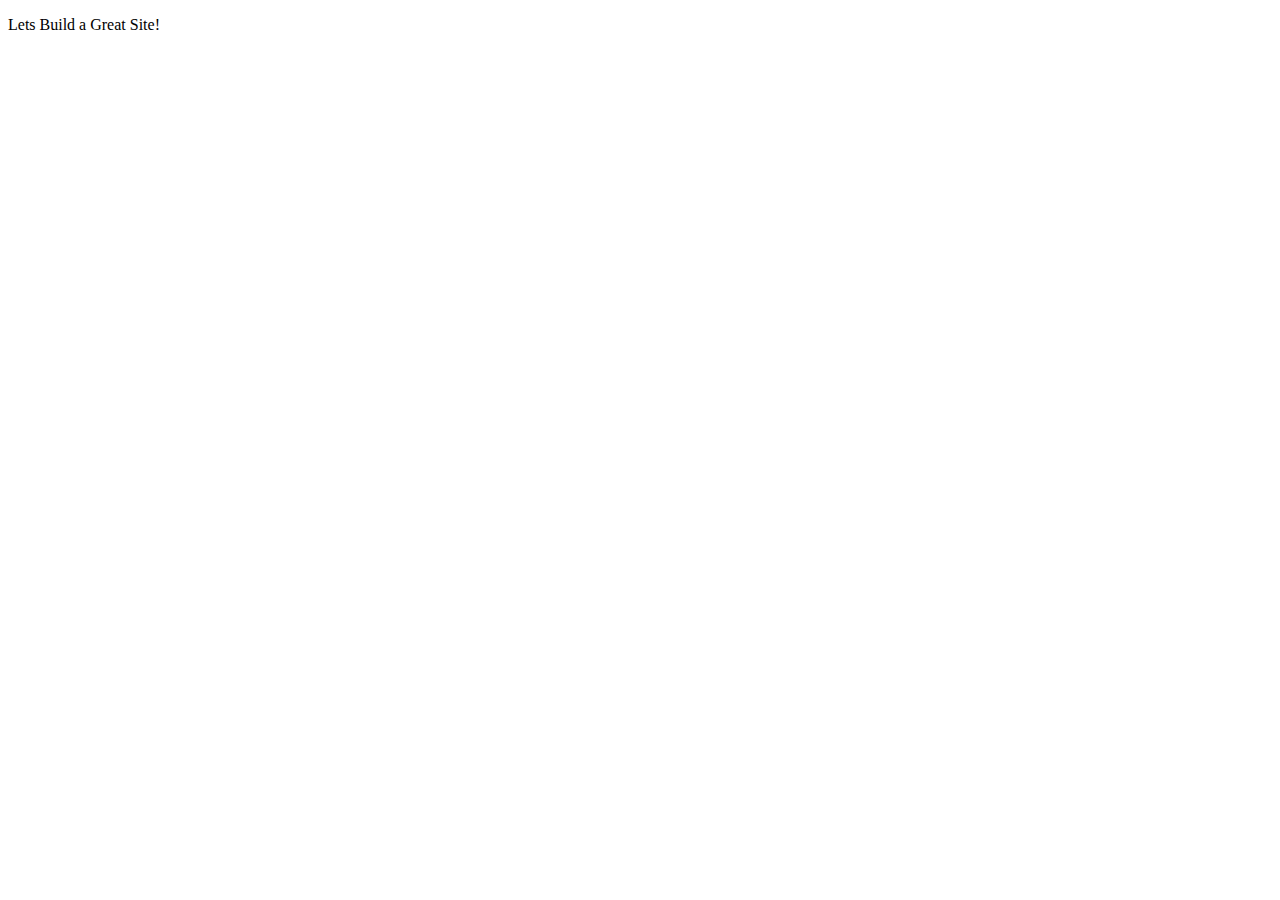
==== index.html @ e7e41aee "Add files via upload" ====
<!DOCTYPE html>
<!-- saved from url=(0079)https://cardadfar.github.io/stuco_webdev_website/assets/files/html_starter.html -->
<html><head><meta http-equiv="Content-Type" content="text/html; charset=UTF-8">
    
    <meta http-equiv="X-UA-Compatible" content="IE=edge">
    <title>Give Me a Title!</title>                           <!-- Give Title -->
    <meta name="viewport" content="width=device-width, initial-scale=1">
    <link rel="stylesheet" type="text/css" href="./index_files/style.css">  <!-- Insert StyleSheet -->
    <link rel="icon" href="https://cardadfar.github.io/stuco_webdev_website/assets/files/cool-icon.png">                    <!-- Insert Icon -->
    <script src="./index_files/jquery.min.js"></script>
<style type="text/css">:root topadblock, :root td[valign="top"] > .mainmenu[style="padding:10px 0 0 0 !important;"], :root input[onclick^="window.open('http://www.friendlyduck.com/"], :root img[alt^="Fuckbook"], :root iframe[src^="http://cdn1.adexprt.com/"], :root iframe[src^="http://ad.yieldmanager.com/"], :root div[id^="zergnet-widget"], :root div[id^="mainads"], :root div[id^="dmRosAdWrapper"], :root div[id^="div_ad_stack_"], :root div[id^="div-ads-"], :root iframe[id^="google_ads_iframe"], :root div[id^="crt-"][style], :root div[id^="cns_ads_"], :root div[id^="adspot-"], :root div[id^="tms-ad-dfp-"], :root div[id^="ads300_250-widget"], :root iframe[src^="http://cdn2.adexprt.com/"], :root div[id^="ads300_100-widget"], :root div[id^="ads250_250-widget"], :root div[id^="adrotate_widgets-"], :root div[id^="adfox_"], :root div[id^="ad_script_"], :root div[id^="ad_bigbox_"], :root div[id^="ad-server-"], :root div[id^="acm-ad-tag-"], :root div[id^="MarketGid"], :root div[id^="ADV-SLOT-"], :root div[data-native_ad], :root div[class^="proadszone-"], :root div[class^="pane-google-admanager-"], :root div[class^="local-feed-banner-ads"], :root div[class^="block-openx-"], :root div[class^="ads-partner-"], :root div[class^="ad_position_"], :root div[class^="ad_border_"], :root div[class^="Ad__container"], :root div[id^="div-adtech-ad-"], :root div[class*="_AdInArticle_"], :root div[class$="dealnews"] > .dealnews, :root div > [class][onclick*=".updateAnalyticsEvents"], :root bottomadblock, :root aside[itemtype="https://schema.org/WPAdBlock"], :root aside[id^="div-gpt-ad"], :root div[id^="ad-cid-"], :root aside[id^="advads_ad_widget-"], :root aside[id^="adrotate_widgets-"], :root a[target="_blank"][href^="http://api.taboola.com/"], :root a[style="display:block;width:300px;min-height:250px"][href^="http://li.cnet.com/click?"], :root a[onmousedown^="this.href='https://paid.outbrain.com/network/redir?"][target="_blank"] + .ob_source, :root a[onmousedown^="this.href='http://staffpicks.outbrain.com/network/redir?"][target="_blank"] + .ob_source, :root a[onmousedown^="this.href='http://staffpicks.outbrain.com/network/redir?"][target="_blank"], :root a[onmousedown^="this.href='http://paid.outbrain.com/network/redir?"][target="_blank"] + .ob_source, :root a[onmousedown^="this.href='/wp-content/embed-ad-content/"], :root div[class^="Ad__bigBox"], :root a[onclick*="//m.economictimes.com/etmack/click.htm"], :root a[href^="https://www.share-online.biz/affiliate/"], :root a[href^="https://www.moscarossa.biz/"], :root a[href^="https://www.goldenfrog.com/vyprvpn?offer_id="][href*="&aff_id="], :root a[href^="https://www.firstload.com/affiliate/"], :root a[href^="https://www.camyou.com/?cam="][href*="&track="], :root a[href^="https://www.bebi.com"], :root a[href^="https://www.adskeeper.co.uk/"], :root div[id^="ad-gpt-"], :root a[href^="https://windscribe.com/promo/"], :root a[href^="https://vodexor.us/"], :root a[href^="https://trust.zone/go/r.php?RID="], :root a[href^="https://traffic.bannerator.com/"], :root a[href^="https://tracking.truthfinder.com/?a="], :root a[href^="https://track.healthtrader.com/"], :root a[href^="https://track.clickmoi.xyz/"], :root a[href^="https://track.adform.net/"], :root div[class^="gemini-ad"], :root a[href^="https://torguard.net/aff.php"], :root a[href^="https://t.mobtya.com/"], :root a[href^="https://syndication.exoclick.com/splash.php?"], :root div[id^="YFBMSN"], :root a[href^="https://secure.eveonline.com/ft/?aid="], :root a[href^="https://redirect.ero-advertising.com/"], :root a[href^="https://pubads.g.doubleclick.net/"], :root a[href^="https://prf.hn/click/"][href*="/adref:"], :root div[id^="proadszone-"], :root a[href^="https://mk-ads.com/"], :root a[href^="https://members.linkifier.com/public/affiliateLanding?refCode="], :root a[href^="https://land.rk.com/landing/"], :root a[href^="https://gogoman.me/"], :root a[href^="https://go.stripchat.com/"][href*="&campaignId="], :root div[class^="BlockAdvert-"], :root a[href^="https://go.onclasrv.com/"], :root a[href^="https://go.ad2up.com/"], :root a[href^="https://freeadult.games/"], :root a[href^="https://farm.plista.com/pets"], :root a[href^="https://evaporate.pw/"], :root a[href^="https://click.plista.com/pets"], :root a[href^="https://chaturbate.xyz/"], :root a[href^="https://chaturbate.jjgirls.com/"][href*="?tour="], :root a[href^="https://chaturbate.com/in/?tour="], :root a[href^="https://chaturbate.com/affiliates/"], :root a[href^="https://www.googleadservices.com/pagead/aclk?"], :root a[href^="https://awentw.com/"], :root a[href^="https://servedbyadbutler.com/"], :root a[href^="https://affiliates.bet-at-home.com/processing/"], :root a[href^="https://adswick.com/"], :root a[href^="https://refpaano.host/"], :root a[href^="https://adhealers.com/"], :root a[href^="https://ad.atdmt.com/"], :root a[href^="https://aaucwbe.com/"], :root a[href^="https://a.adtng.com/"], :root a[href^="http://xtgem.com/click?"], :root a[href^="https://ads.trafficpoizon.com/"], :root a[href^="http://wxdownloadmanager.com/dl/"], :root a[href^="http://www.zergnet.com/i/"], :root a[href^="http://www.usearchmedia.com/signup?"], :root a[href^="http://www.torntv-downloader.com/"], :root a[href^="http://www.tirerack.com/affiliates/"], :root a[href^="http://www.text-link-ads.com/"], :root div[id^="div_openx_ad_"], :root a[href^="http://www.streamate.com/exports/"], :root a[href^="http://www.sfippa.com/"], :root a[href^="http://www.xmediaserve.com/"], :root a[href^="http://www.sex.com/videos/?utm_"], :root a[href^="http://www.sex.com/?utm_"], :root a[onmousedown^="this.href='http://paid.outbrain.com/network/redir?"][target="_blank"], :root a[href^="http://www.roboform.com/php/land.php"], :root a[href^="http://www.quick-torrent.com/download.html?aff"], :root a[href^="http://www.pinkvisualgames.com/?revid="], :root a[href^="http://www.paddypower.com/?AFF_ID="], :root div[data-spotim-slot], :root a[href^="http://www.mysuperpharm.com/"], :root a[href^="http://www.myfreepaysite.com/sfw_int.php?aid"], :root a[href^="http://www.myfreepaysite.com/sfw.php?aid"], :root a[href^="http://www.myfreecams.com/?co_id="][href*="&track="], :root a[href^="http://www.moneyducks.com/"], :root a[href^="http://www.menaon.com/installs/"], :root a[href^="http://www.securegfm.com/"], :root a[href^="http://www.liversely.net/"], :root a[href^="http://www.linkbucks.com/referral/"], :root a[href^="http://www.ireel.com/signup?ref"], :root a[href^="http://www.incredimail.com/?id="], :root a[href^="http://www.idownloadplay.com/"], :root a[href^="http://www.hitcpm.com/"], :root a[href^="http://www.greenmangaming.com/?tap_a="], :root a[href^="http://www.getyourguide.com/?partner_id="], :root a[href^="http://www.gamebookers.com/cgi-bin/intro.cgi?"], :root a[href^="http://www.friendlyquacks.com/"], :root a[href^="http://www.friendlyduck.com/AF_"], :root a[href^="http://www.fpcTraffic2.com/blind/in.cgi?"], :root a[href^="http://www.fonts.com/BannerScript/"], :root a[href^="http://www.fleshlight.com/"], :root a[href^="http://www.flashx.tv/downloadthis"], :root a[href^="http://www.firstload.de/affiliate/"], :root a[href^="http://www.fducks.com/"], :root a[href^="http://www.faceporn.net/free?"], :root a[href^="http://www.epicgameads.com/"], :root a[href^="http://www.easydownloadnow.com/"], :root a[href^="http://www.duckssolutions.com/"], :root a[href^="https://go.trkclick2.com/"], :root a[href^="http://www.duckcash.eu/"], :root a[href^="http://www.drowle.com/"], :root a[onmousedown^="this.href='https://paid.outbrain.com/network/redir?"][target="_blank"], :root a[href^="http://www.downloadweb.org/"], :root a[href^="http://www.installads.net/"], :root a[href^="http://www.download-provider.org/"], :root a[href^="http://www.down1oads.com/"], :root iframe[id^="google_ads_frame"], :root a[href^="http://www.dealcent.com/register.php?affid="], :root a[href^="http://www.clkads.com/adServe/"], :root a[href^="http://www.clickansave.net/"], :root a[href^="http://www.cash-duck.com/"], :root a[href^="http://www.bitlord.me/share/"], :root a[href^="http://www.bet365.com/"][href*="?affiliate="], :root a[href^="http://www.bet365.com/"][href*="&affiliate="], :root a[href^="http://www.badoink.com/go.php?"], :root div[id^="yandex_ad"], :root a[href^="http://www.richducks.com/"], :root a[href^="http://www.babylon.com/welcome/index?affID"], :root a[href^="http://www.sexgangsters.com/?pid="], :root a[href^="http://www.amazon.co.uk/exec/obidos/external-search?"], :root a[href^="http://www.socialsex.com/"], :root a[href^="http://www.affbuzzads.com/affiliate/"], :root a[href^="https://www.camsoda.com/enter.php?id="], :root a[href^="http://www.afco2go.com/srv.php?"], :root a[href^="http://www.adxpansion.com"], :root div[id^="advads-"], :root a[href^="http://www.ringtonematcher.com/"], :root a[href^="http://www.adshost2.com/"], :root a[href^="http://www.ragazzeinvendita.com/?rcid="], :root a[href^="http://www.adbrite.com/mb/commerce/purchase_form.php?"], :root a[href^="http://www.TwinPlan.com/AF_"], :root a[href^="https://porndeals.com/?track="], :root a[href^="http://www.1clickmoviedownloader.info/"], :root div[class^="adbanner_"], :root a[href^="http://www.brightwheel.info/"], :root a[href^="http://www.1clickdownloader.com/"], :root a[href^="http://www.123-reg.co.uk/affiliate2.cgi"], :root div[id^="lazyad-"], :root a[href^="http://wopertific.info/"], :root a[href^="http://wgpartner.com/"], :root a[href^="http://webgirlz.online/landing/"], :root div[id^="ads300_600-widget"], :root div[class^="Ad__adContainer"], :root a[href^="http://web.adblade.com/"], :root a[href^="http://us.marketgid.com"], :root a[href^="http://www.freefilesdownloader.com/"], :root a[href^="http://ul.to/ref/"], :root a[href^="http://www.graboid.com/affiliates/"], :root a[href^="http://tracking.toroadvertising.com/"], :root a[href^="http://www.liutilities.com/"], :root a[href^="http://www.dl-provider.com/search/"], :root a[href^="http://tracking.deltamediallc.com/"], :root a[href^="https://www.popads.net/users/"], :root a[href^="https://sexdatingz.live/"], :root a[href^="http://tracking.crazylead.com/"], :root a[href^="http://tracker.mybroadband.co.za/"], :root a[href^="http://track.adform.net/"], :root a[href^="http://adprovider.adlure.net/"], :root a[href^="http://t.wowtrk.com/"], :root a[href^="http://tezfiles.com/pr/"], :root .mw > #rcnt > #center_col > #taw > .c, :root a[href^="http://taboola-"][href*="/redirect.php?app.type="], :root a[href^="http://t.mdn2015x3.com/"], :root a[href^="http://b.bestcompleteusa.info/"], :root a[href^="http://t.mdn2015x2.com/"], :root a[href^="http://www.seekbang.com/cs/"], :root a[href^="http://bluehost.com/track/"], :root a[href^="http://syndication.exoclick.com/"], :root a[href^="http://steel.starflavor.bid/"], :root a[href^="http://sharesuper.info/"], :root a[href^="http://getlinksinaseconds.com/"], :root a[href^="http://secure.signup-way.com/"], :root a[href*=".clkcln.com/"], :root a[href^="http://secure.signup-page.com/"], :root [onclick^="window.open('http://adultfriendfinder.com/search/"], :root a[href^="http://secure.hostgator.com/~affiliat/"], :root a[href^="http://uploaded.net/ref/"], :root a[href^="http://s9kkremkr0.com/"], :root a[href^="http://ryushare.com/affiliate.python"], :root a[href*="/cmd.php?ad="], :root a[href^="http://refpaano.host/"], :root a[href^="http://record.commissionking.com/"], :root div[class*="-storyBodyAd-"], :root a[href^="http://record.betsafe.com/"], :root a[href^="http://websitedhoome.com/"], :root a[href^="http://see-work.info/"], :root a[href^="http://prousa.work/"], :root a[href^="http://gca.sh/user/register?ref="], :root a[href^="http://promos.bwin.com/"], :root a[href^="http://prochina.link/"], :root a[href^="http://z1.zedo.com/"], :root a[href^="http://pokershibes.com/index.php?ref="], :root .ra[width="30%"][align="right"] + table[width="70%"][cellpadding="0"], :root a[href^="http://searchtabnew.com/"], :root a[href^="http://pan.adraccoon.com?"], :root a[href^="http://mojofun.info/"], :root a[href^="http://mmo123.co/"], :root a[href^="http://media.paddypower.com/redirect.aspx?"], :root a[href*=".qertewrt.com/"], :root a[href^="http://lp.ncdownloader.com/"], :root #rhs_block .xpdopen > ._OKe > div > .mod > ._yYf, :root a[href^="http://lp.ezdownloadpro.info/"], :root a[href^="https://track.trkinator.com/"], :root a[href^="https://ads.ad4game.com/"], :root a[href*="/adServe/banners?"], :root a[href^="http://liversely.com/"], :root a[href^="http://feeds1.validclick.com/"], :root a[href^="http://latestdownloads.net/download.php?"], :root a[href^="http://keep2share.cc/pr/"], :root a[href^="http://k2s.cc/code/"], :root a[href*=".bang.com/"][href*="&aff="], :root a[href^="http://join3.bannedsextapes.com/track/"], :root a[href^="https://secure.bstlnk.com/"], :root a[href^="http://green.trafficinvest.com/"], :root a[href^="http://jobitem.org/"], :root a[href^="//adbit.co/?a=Advertise&"], :root a[href^="http://istri.it/?"], :root a[href^="http://igromir.info/"], :root a[href^="http://cdn.adstract.com/"], :root a[href^="http://hyperlinksecure.com/go/"], :root a[href^="http://hpn.houzz.com/"], :root a[href^="//look.djfiln.com/"], :root a[href^="http://greensmoke.com/"], :root a[href^="http://farm.plista.com/pets"], :root a[href^="http://mo8mwxi1.com/"], :root div[class^="ResponsiveAd-"], :root a[href^="http://www.revenuehits.com/"], :root a[href^="http://go.seomojo.com/tracking202/"], :root div[id^="block-views-topheader-ad-block-"], :root a[href^="http://go.oclaserver.com/"], :root .__y_elastic .__y_item, :root a[href^="http://go.mobisla.com/"], :root a[href^="//srv.buysellads.com/"], :root a[href^="http://g1.v.fwmrm.net/ad/"], :root a[href^="http://imads.integral-marketing.com/"], :root a[href^="http://freesoftwarelive.com/"], :root a[href^="http://adtrackone.eu/"], :root a[href^="http://finaljuyu.com/"], :root a[href^="http://tour.affbuzzads.com/"], :root a[href^="http://fileupnow.rocks/"], :root a[href^="http://fileloadr.com/"], :root a[href^="https://dltags.com/"], :root a[href^="http://onclickads.net/"], :root a[href^="http://www.terraclicks.com/"], :root a[href^="http://www.coinducks.com/"], :root a[href^="http://internalredirect.site/"], :root a[href^="http://extra.bet365.com/"][href*="?affiliate="], :root a[href^="http://ethfw0370q.com/"], :root a[href^="http://elitefuckbook.com/"], :root a[href^="https://www.brazzersnetwork.com/landing/"], :root [href*="//xml.revrtb.com/"], :root a[href^="http://elite-sex-finder.com/?"], :root a[href^="http://eclkmpsa.com/"], :root a[href*="//3wr110.xyz/"], :root a[href^="http://earandmarketing.com/"], :root a[href^="http://dethao.com/"], :root a[href^="http://data.committeemenencyclopedicrepertory.info/"], :root a[href^="https://understandsolar.com/signup/?lead_source="][href*="&tracking_code="], :root a[href^="http://hdplugin.flashplayer-updates.com/"], :root a[href^="http://data.ad.yieldmanager.net/"], :root #content > #center > .dose > .dosesingle, :root a[href^="http://campaign.bharatmatrimony.com/track/"], :root a[href^="http://d2.zedo.com/"], :root a[href^="http://contractallsticker.net/"], :root a[href^="http://codec.codecm.com/"], :root div[id^="ads120_600-widget"], :root a[href^="http://clk.directrev.com/"], :root a[href^="http://refer.webhostingbuzz.com/"], :root a[href^="https://paid.outbrain.com/network/redir?"], :root a[href^="http://clickserv.sitescout.com/"], :root a[href*=".intab.fun/"], :root a[href^="http://clicks.guamwnvgashbkashawhgkhahshmashcas.pw/"], :root a[href^="http://www.downloadplayer1.com/"], :root a[href^="http://clicks.binarypromos.com/"], :root a[href^="https://dediseedbox.com/clients/aff.php?"], :root a[href^="http://www.wantstraffic.com/"], :root .lads[width="100%"][style="background:#FFF8DD"], :root a[href^="http://databass.info/"], :root a[href^="http://www.urmediazone.com/signup"], :root a[href^="http://ads.pheedo.com/"], :root a[href^="http://click.plista.com/pets"], :root a[href^="http://chaturbate.com/affiliates/"], :root a[href^="http://www.friendlyadvertisements.com/"], :root a[href^="http://cdn3.adbrau.com/"], :root a[href^="http://get.slickvpn.com/"], :root a[href^="http://2pxg8bcf.top/"], :root a[href^="http://cpaway.afftrack.com/"], :root a[href^="http://cdn.adsrvmedia.net/"], :root a[href^="http://360ads.go2cloud.org/"], :root a[href^="http://dftrck.com/"], :root a[href^="http://casino-x.com/?partner"], :root a[href^="http://campeeks.com/"][href*="&utm_"], :root a[href^="http://ads.expekt.com/affiliates/"], :root a[href^="http://callville.xyz/"], :root div[itemtype="http://schema.org/WPAdBlock"], :root a[href^="http://xads.zedo.com/"], :root a[href^="http://c.jumia.io/"], :root a[href^="https://gamescarousel.com/"], :root a[href^="http://down1oads.com/"], :root a[href^="http://buysellads.com/"], :root a[href^="http://serve.williamhill.com/promoRedirect?"], :root a[href^="http://feedads.g.doubleclick.net/"], :root a[href^="http://bs.serving-sys.com/"], :root a[href^="http://betahit.click/"], :root a[href^="http://cinema.friendscout24.de?"], :root [lazy-ad="lefttop_banner"], :root a[href^="http://servicegetbook.net/"], :root a[href^="https://trklvs.com/"], :root a[href^="http://bestorican.com/"], :root a[href^="http://bcp.crwdcntrl.net/"], :root a[href^="http://bc.vc/?r="], :root a[href^="http://banners.victor.com/processing/"], :root a[href^="http://install.securewebsiteaccess.com/"], :root .inlineNewsletterSubscription + .inlineNewsletterSubscription div[class$="_item"], :root a[href^="http://clkmon.com/adServe/"], :root a[href^="https://www.adultempire.com/"][href*="?partner_id="], :root a[href^="http://www.torntvdl.com/"], :root a[href^="http://at.atwola.com/"], :root a[href^="//88d7b6aa44fb8eb.com/"], :root a[href^="http://api.ringtonematcher.com/"], :root a[href^="http://www.fbooksluts.com/"], :root a[href^="http://www.cdjapan.co.jp/aff/click.cgi/"], :root a[href^="http://c.actiondesk.com/"], :root div[id^="ad-position-"], :root a[href^="http://affiliate.glbtracker.com/"], :root a[href^="http://anonymous-net.com/"], :root a[href^="https://www.dsct1.com/"], :root a[href^="http://amzn.to/"] > img[src^="data"], :root .icons-rss-feed + .icons-rss-feed div[class$="_item"], :root a[href^="http://aflrm.com/"], :root a[href^="http://affiliates.pinnaclesports.com/processing/"], :root a[href^="http://affiliate.godaddy.com/"], :root a[href^="http://partner.sbaffiliates.com/"], :root a[href^="http://affiliate.coral.co.uk/processing/"], :root a[href^="http://aff.ironsocket.com/"], :root a[href^="http://zevera.com/afi.html"], :root a[href^="http://adsrv.keycaptcha.com"], :root a[href^="http://play4k.co/"], :root a[href^="http://adserving.liveuniversenetwork.com/"], :root a[href^="http://adserving.unibet.com/"], :root a[href^="https://bs.serving-sys.com"], :root a[href^="https://atomidownload.com/"], :root a[href^="http://adtransfer.net/"], :root a[href^="http://adserver.itsfogo.com/"], :root a[href^="https://secure.adnxs.com/clktrb?"], :root a[href^="http://adserver.adtechus.com/"], :root a[href^="http://adserver.adreactor.com/"], :root a[href^="http://www.yourfuckbook.com/?"], :root .GHOFUQ5BG2 > .GHOFUQ5BF2 > .GHOFUQ5BG5, :root a[href^="http://ads.sprintrade.com/"], :root .__ywvr .__y_item, :root a[href^="http://download-performance.com/"], :root #\5f _mom_ad_12, :root a[href^="http://ads.integral-marketing.com/"], :root a[href^="http://adserver.adtech.de/"], :root a[href*="deliver.trafficfabrik.com"], :root a[href^="http://ads.betfair.com/redirect.aspx?"], :root a[href^="http://ads.affbuzzads.com/"], :root a[href^="http://online.ladbrokes.com/promoRedirect?"], :root a[href^="http://go.trafficshop.com/"], :root a[href^="http://ads.ad-center.com/"], :root div[id^="advt-"], :root a[href^="http://admingame.info/"], :root a[href^="http://adlev.neodatagroup.com/"], :root div[id^="q1-adset-"], :root a[href^="http://adfarm.mediaplex.com/"], :root a[href^="http://www.sex.com/pics/?utm_"], :root a[href^="http://engine.newsmaxfeednetwork.com/"], :root a[href^="http://www.plus500.com/?id="], :root #flowplayer > div[style="z-index: 208; position: absolute; width: 300px; height: 275px; left: 222.5px; top: 85px;"], :root a[href^="http://ad.yieldmanager.com/"], :root a[href^="http://ad.doubleclick.net/"], :root a[href^="http://adtrack123.pl/"], :root [id*="MGWrap"], :root a[href^="http://9amq5z4y1y.com/"], :root a[href^="http://abc2.mobile-10.com/"], :root a[href^="http://NowDownloadAll.com"], :root a[href^="http://galleries.pinballpublishernetwork.com/"], :root a[href^="http://4c7og3qcob.com/"], :root a[href^="http://www.ducksnetwork.com/"], :root a[href^="http://3wr110.net/"], :root a[href^="http://www5.smartadserver.com/call/pubjumpi/"], :root a[href^="//ads.ad-center.com/"], :root a[href^="http://1phads.com/"], :root a[href^="https://chaturbate.com/in/?track="], :root a[href^="http://www1.clickdownloader.com/"], :root a[href^="//tracking.content-recommendation.net/"][href*="/sponsored/click.html?"], :root #center_col > #resultStats + div[style="border:1px solid #dedede;margin-bottom:11px;padding:5px 7px 5px 6px"], :root a[href^="http://adclick.g.doubleclick.net/"], :root a[href^="https://www.secureupload.eu/suprerefid="], :root a[href^="http://yads.zedo.com/"], :root #mbEnd[cellspacing="0"][cellpadding="0"], :root a[href^="//t.MtagMonetizationA.com/"], :root a[href^="//nlkdom.com/"], :root #MAIN.ShowTopic > .ad, :root a[href^="http://findersocket.com/"], :root a[href^="http://cdn3.adexprts.com/"], :root a[href^="//jsmptjmp.com/"], :root a[href^="https://clixtrac.com/"], :root a[href^="//go.onclasrv.com/"], :root a[href^="http://games.ucoz.ru/"][target="_blank"], :root [id*="ScriptRoot"], :root div[id^="advads_"], :root a[href^="//db52cc91beabf7e8.com/"], :root a[href^="http://ads.activtrades.com/"], :root #\5f _mom_ad_2, :root div[id^="drudge-column-ads-"], :root a[href^="//api.ad-goi.com/"], :root a[href^="http://www.afgr2.com/"], :root #mn div[style="position:relative"] > #center_col > ._Ak, :root div[id^="google_dfp_"], :root a[href^="//5e1fcb75b6d662d.com/"], :root a[href^="http://bcntrack.com/"], :root a[href^="https://www.oboom.com/ad/"], :root a[href^="//4f6b2af479d337cf.com/"], :root a[href^="http://www.adskeeper.co.uk/"], :root a[href^="http://ad-emea.doubleclick.net/"], :root #content > #right > .dose > .dosesingle, :root a[href^="http://9nl.es/"], :root a[href^="https://www.friendlyduck.com/AF_"], :root #center_col > #resultStats + div + #res + #tads, :root a[href^="//40ceexln7929.com/"], :root a[href^="//00ae8b5a9c1d597.com/"], :root div[id^="div-gpt-ad"], :root a[href^="http://fusionads.net"], :root a[href^=" http://www.sex.com/"][href*="&utm_"], :root a[href^="https://keep2share.cc/pr/"], :root [onclick*="content.ad/"], :root div[class^="awpcp-random-ads"], :root a[href^="http://galleries.securewebsiteaccess.com/"], :root a[href^=" http://n47adshostnet.com/"], :root .section-result[data-result-ad-type], :root script[src^="http://free-shoutbox.net/app/webroot/shoutbox/sb.php?shoutbox="] + #freeshoutbox_content, :root a[href^=" http://ads.ad-center.com/"], :root a[href="http://track.freemmo2017.com/"], :root .GPMV2XEDA2 > .GPMV2XEDP1 > .GPMV2XEDJBB, :root a[href*="onclkds."], :root a[href^="http://a.adquantix.com/"], :root a[href^="http://srvpub.com/"], :root div[id^="dfp-slot-"], :root .l-container > #fishtank, :root a[href^="//go.vedohd.org/"], :root a[href^="https://fileboom.me/pr/"], :root a[href^="http://marketgid.com"], :root a[href*="pussl3.com"], :root div[itemtype="http://www.schema.org/WPAdBlock"], :root .__zinit .__y_item, :root .ch[onclick="ga(this,event)"], :root a[href^="https://ad.doubleclick.net/"], :root a[href*="letsadvertisetogether.com"], :root div[class^="AdhesionAd_"], :root .trc_rbox_div .syndicatedItem, :root #ads > .dose > .dosesingle, :root a[href^="//bwnjijl7w.com/"], :root a[href*="delivery.trafficfabrik.com"], :root a[href^="http://data.linoleictanzaniatitanic.com/"], :root a[href*="=exoclick"], :root a[href*="=adscript"], :root #mn #center_col > div > h2.spon:first-child, :root a[href*="=Adtracker"], :root FBS-AD, :root .ra[align="right"][width="30%"], :root a[href*="5iclx7wa4q.com"], :root a[href*=".revimedia.com/"], :root [lazy-ad="leftbottom_banner"], :root a[href^="http://fsoft4down.com/"], :root a[href*="ad2upapp.com/"], :root .plista_widget_belowArticleRelaunch_item[data-type="pet"], :root a[href*=".adsrv.eacdn.com/"] > img, :root a[href^="http://lp.ilivid.com/"], :root a[href*=".inclk.com/"], :root a[href*=".ichlnk.com/"], :root a[href^="http://api.content.ad/"], :root a[href*=".approvallamp.club/"], :root .ob_dual_right > .ob_ads_header ~ .odb_div, :root a[href*=".adk2x.com/"], :root a[href^="http://www.firstload.com/affiliate/"], :root a[href^="http://duckcash.eu/"], :root a[href^="http://www.mobileandinternetadvertising.com/"], :root a[data-widget-outbrain-redirect^="http://paid.outbrain.com/network/redir?"], :root a[href^="http://www.downloadthesefiles.com/"], :root a[href^="http://secure.cbdpure.com/aff/"], :root a[data-url^="http://paid.outbrain.com/network/redir?"] + .author, :root a[href^="http://www.my-dirty-hobby.com/?sub="], :root a[href^="http://liversely.net/"], :root a[href^="http://www.bluehost.com/track/"] > img, :root a[data-url^="http://paid.outbrain.com/network/redir?"], :root a[data-redirect^="https://paid.outbrain.com/network/redir?"], :root a[href^="http://www.twinplan.com/AF_"], :root a[href^="http://n.admagnet.net/"], :root a[href^="http://connectlinking6.com/"], :root a[data-obtrack^="http://paid.outbrain.com/network/redir?"], :root .plistaList > .itemLinkPET, :root a[href^="http://mgid.com/"], :root a[href^="http://adultfriendfinder.com/p/register.cgi?pid="], :root a[href*="a2g-secure.com"], :root a[data-redirect^="this.href='http://paid.outbrain.com/network/redir?"], :root a[href^="http://k2s.cc/pr/"], :root p[id^="div-gpt-ad-"], :root #assetsListings[style="display: block;"], :root [onclick^="window.open('window.open('//delivery.trafficfabrik.com/"], :root a[href^="https://www.financeads.net/tc.php?"], :root [lazy-ad="top_banner"], :root a[href^="http://www.on2url.com/app/adtrack.asp"], :root #\5f _nq__hh[style="display:block!important"], :root a[href^="http://guideways.info/"], :root a[href^="http://campaign.bharatmatrimony.com/cbstrack/"], :root a[href*="//xml.revrtb.com/"], :root #rhs_block .mod > .gws-local-hotels__booking-module, :root a[href^="http://adrunnr.com/"], :root [lazy-ad="leftthin_banner"], :root a[href^="http://go.ad2up.com/"], :root [id*="MarketGid"], :root [id^="bunyad_ads_"], :root a[href^="http://www.accuserveadsystem.com/accuserve-go.php?"], :root a[href^="http://c.ketads.com/"], :root a[target="_blank"][onmousedown="this.href^='http://paid.outbrain.com/network/redir?"], :root #tads + div + .c, :root #mn #center_col > div > h2.spon:first-child + ol:last-child, :root .plistaList > .plista_widget_underArticle_item[data-type="pet"], :root a[href^="http://goldmoney.com/?gmrefcode="], :root a[href^="http://adexprt.me/"], :root a[href^="http://papi.mynativeplatform.com:80/pub2/"], :root LEADERBOARD-AD, :root a[href^="http://vinfdv6b4j.com/"], :root a[href^="http://bonusfapturbo.nmvsite.com/"], :root DFP-AD, :root a[href^="//www.mgid.com/"], :root div[id^="ad-div-"], :root #center_col > div[style="font-size:14px;margin-right:0;min-height:5px"] > div[style="font-size:14px;margin:0 4px;padding:1px 5px;background:#fff8e7"], :root a[href^="http://track.affiliatenetwork.co.za/"], :root a[data-redirect^="http://paid.outbrain.com/network/redir?"], :root .jobs-information-call-to-action + .jobs-information-call-to-action div[class$="_item"], :root .__y_inner > .__y_item, :root a[href^="https://secure.cbdpure.com/aff/"], :root AMP-AD, :root AD-SLOT, :root div[class^="lifeOnwerAd"], :root a[data-oburl^="http://paid.outbrain.com/network/redir?"], :root div[data-subscript="Advertising"], :root .widget-pane-section-result[data-result-ad-type], :root a[href^="http://ffxitrack.com/"], :root #center_col > #main > .dfrd > .mnr-c > .c._oc._zs, :root .trc_rbox_div .syndicatedItemUB, :root a[href^="http://pubads.g.doubleclick.net/"], :root a[href^="http://www.myvpn.pro/"], :root a[href^="http://hyperies.info/"], :root a[href^="//www.pd-news.com/"], :root .trc_rbox .syndicatedItem, :root a[href^="http://pwrads.net/"], :root div[class^="adpubs-"], :root #mn div[style="position:relative"] > #center_col > div > ._dPg, :root .rhsvw[style="background-color:#fff;margin:0 0 14px;padding-bottom:1px;padding-top:1px;"], :root a[href^="http://www.pinkvisualpad.com/?revid="], :root a[href^="//porngames.adult/?SID="], :root #main-content > [style="padding:10px 0 0 0 !important;"], :root a[href^="http://www.webtrackerplus.com/"], :root .GJJKPX2N1 > .GJJKPX2M1 > .GJJKPX2P4, :root a[href^="http://centertrust.xyz/"], :root .ob_container .item-container-obpd, :root a[href^="http://ad.au.doubleclick.net/"], :root a[href^="https://intrev.co/"], :root a[href^="http://record.sportsbetaffiliates.com.au/"], :root #topstuff > #tads, :root .mw > #rcnt > #center_col > #taw > #tvcap > .c, :root div[id^="google_ads_iframe_"], :root a[href^="http://www.pheedo.com/"], :root a[href^="http://www.affiliates1128.com/processing/"], :root .vi-lb-placeholder[title="ADVERTISEMENT"], :root a[href^="https://bongacams2.com/track?"], :root a[href^="//zenhppyad.com/"], :root a[href*="/servlet/click/zone?"], :root a[href^="http://ad-apac.doubleclick.net/"], :root .gbfwa > div[class$="_item"], :root a[href^="http://prochina.space/"], :root a[href^="http://www.uniblue.com/cm/"], :root a[data-redirect^="http://click.plista.com/pets"], :root #rhs_block > script + .c._oc._Ve.rhsvw, :root .rscontainer > .ellip, :root a[href^="http://track.incognitovpn.com/"], :root a[href^="http://click.guamwnvgashbkashawhgkhahshmashcas.pw/"], :root a[href^="http://stateresolver.link/"], :root .__ywl .__y_item, :root a[href^="http://y1jxiqds7v.com/"], :root a[href^="http://www.afgr3.com/"], :root [ad-id^="googlead"], :root a[href^="https://control.trafficfabrik.com/"], :root a[href^="http://hd-plugins.com/download/"], :root a[href^="//voyeurhit.com/cs/"], :root a[href^="http://track.trkvluum.com/"], :root a[href*="/adrotate-out.php?"], :root [src^="/Redirect.a2b?"], :root a[href*=".clksite.com/"], :root #center_col > #resultStats + #tads, :root .__yinit .__y_item, :root .ra[align="left"][width="30%"], :root a[href^="https://trackjs.com/?utm_source"], :root AFS-AD, :root a[href^="http://server.cpmstar.com/click.aspx?poolid="], :root #cnt #center_col > #res > #topstuff > .ts, :root #cnt #center_col > #taw > #tvcap > .c._oc._Lp, :root .trc_rbox_div a[target="_blank"][href^="http://tab"], :root .GKJYXHBF2 > .GKJYXHBE2 > .GKJYXHBH5, :root a[href*="googleme.eu"], :root .mod > ._jH + .rscontainer, :root .GFYY1SVD2 > .GFYY1SVC2 > .GFYY1SVF5, :root a[href^="https://dcs.adgear.com/clicks/"], :root a[data-oburl^="https://paid.outbrain.com/network/redir?"], :root a[href^="http://affiliates.score-affiliates.com/"], :root ADS-RIGHT, :root a[href^="https://betway.com/"][href*="&a="], :root a[href^="http://rekoverr.com/"], :root #rhswrapper > #rhssection[border="0"][bgcolor="#ffffff"], :root .Mpopup + #Mad > #MadZone, :root a[href^="http://landingpagegenius.com/"], :root a[href^="http://www.streamtunerhd.com/signup?"], :root #ssmiwdiv[jsdisplay], :root a[href^="https://www.adxtro.com/"], :root a[href^="http://paid.outbrain.com/network/redir?"], :root a[href^="http://easydownload4you.com/"], :root #rhs_block > #mbEnd, :root #center_col > #\5f Emc, :root div[id^="dfp-ad-"], :root .GB3L-QEDGY .GB3L-QEDF- > .GB3L-QEDE-, :root #rhs_block .mod > .luhb-div > div[data-async-type="updateHotelBookingModule"], :root a[href^="http://ads2.williamhill.com/redirect.aspx?"], :root iframe[src^="http://static.mozo.com.au/strips/"], :root a[href^="https://www.spyoff.com/"], :root AD-TRIPLE-BOX, :root input[onclick^="window.open('http://www.FriendlyDuck.com/"], :root a[href^="//z6naousb.com/"], :root .rc-cta[data-target], :root #rhs_block > .ts[cellspacing="0"][cellpadding="0"][style="padding:0"], :root .GFYY1SVE2 > .GFYY1SVD2 > .GFYY1SVG5, :root #flowplayer > div[style="position: absolute; width: 300px; height: 275px; left: 222.5px; top: 85px; z-index: 999;"], :root a[href^="http://ddownload39.club/"], :root a[href^="http://cwcams.com/landing/click/"], :root a[href^="https://watchmygirlfriend.tv/"], :root .nrelate .nr_partner, :root #center_col > #resultStats + #tads + #res + #tads, :root .trc_related_container div[data-item-syndicated="true"], :root a[href^="http://t.mdn2015x1.com/"], :root .trc_rbox_border_elm .syndicatedItem, :root a[href^="http://www.firstclass-download.com/"], :root a[href*=".trust.zone"], :root a[href^="http://dwn.pushtraffic.net/"], :root a[href$="/vghd.shtml"], :root a[href^="//medleyads.com/spot/"], :root #\5f _admvnlb_modal_container, :root a[href^="http://adf.ly/?id="], :root #center_col > #taw > #tvcap > .rscontainer, :root #rhs_block > ol > .rhsvw > .kp-blk > .xpdopen > ._OKe > ol > ._DJe > .luhb-div, :root a[href^="http://linksnappy.com/?ref="], :root #main_col > #center_col div[style="font-size:14px;margin:0 4px;padding:1px 5px;background:#fff7ed"], :root a[href^="http://webtrackerplus.com/"], :root a[href^="http://clickandjoinyourgirl.com/"], :root #center_col > #res > #topstuff + #search > div > #ires > #rso > #flun, :root a[href^="https://squren.com/rotator/?atomid="], :root #resultspanel > #topads, :root a[href^="http://n217adserv.com/"], :root a[href^="//4c7og3qcob.com/"], :root #header + #content > #left > #rlblock_left, :root a[href*="emprestimo.eu"] { display: none !important; }</style></head>
<body>

    <p> Lets Build a Great Site! </p>

    <script type="text/javascript" src="./index_files/interactions.js"></script>    <!-- Insert JQuery Script -->



</body></html>
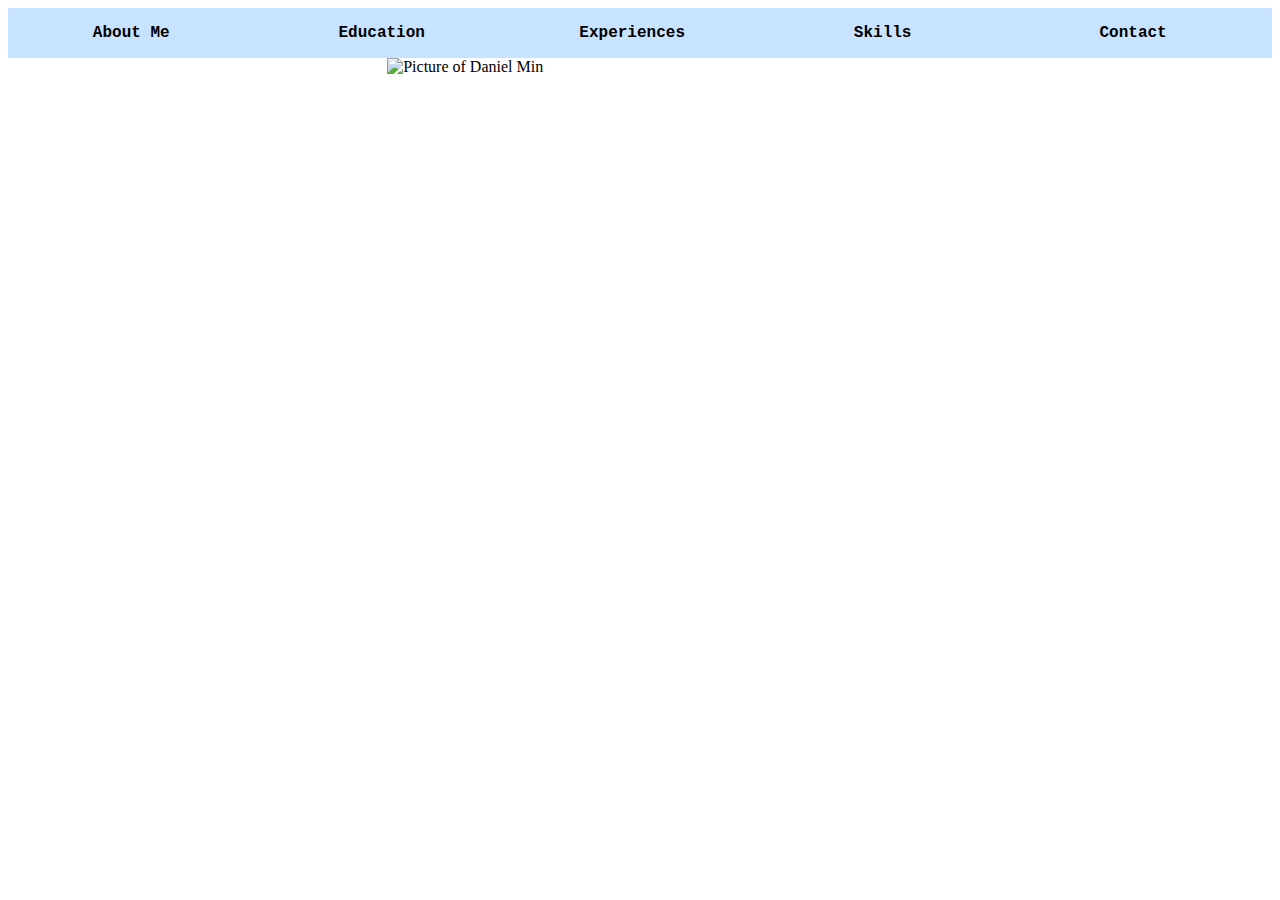
==== commit d4a37c3e: "added pic and navbar" ====
--- a/index.html
+++ b/index.html
@@ -1,19 +1,29 @@
 <!DOCTYPE html>
 <!-- saved from url=(0079)https://cardadfar.github.io/stuco_webdev_website/assets/files/html_starter.html -->
-<html><head><meta http-equiv="Content-Type" content="text/html; charset=UTF-8">
-    
+<html>
+<head>
+	<meta http-equiv="Content-Type" content="text/html; charset=UTF-8">
     <meta http-equiv="X-UA-Compatible" content="IE=edge">
-    <title>Give Me a Title!</title>                           <!-- Give Title -->
+    <title>Daniel Min</title>                           <!-- Give Title -->
     <meta name="viewport" content="width=device-width, initial-scale=1">
     <link rel="stylesheet" type="text/css" href="./index_files/style.css">  <!-- Insert StyleSheet -->
-    <link rel="icon" href="https://cardadfar.github.io/stuco_webdev_website/assets/files/cool-icon.png">                    <!-- Insert Icon -->
-    <script src="./index_files/jquery.min.js"></script>
-<style type="text/css">:root topadblock, :root td[valign="top"] > .mainmenu[style="padding:10px 0 0 0 !important;"], :root input[onclick^="window.open('http://www.friendlyduck.com/"], :root img[alt^="Fuckbook"], :root iframe[src^="http://cdn1.adexprt.com/"], :root iframe[src^="http://ad.yieldmanager.com/"], :root div[id^="zergnet-widget"], :root div[id^="mainads"], :root div[id^="dmRosAdWrapper"], :root div[id^="div_ad_stack_"], :root div[id^="div-ads-"], :root iframe[id^="google_ads_iframe"], :root div[id^="crt-"][style], :root div[id^="cns_ads_"], :root div[id^="adspot-"], :root div[id^="tms-ad-dfp-"], :root div[id^="ads300_250-widget"], :root iframe[src^="http://cdn2.adexprt.com/"], :root div[id^="ads300_100-widget"], :root div[id^="ads250_250-widget"], :root div[id^="adrotate_widgets-"], :root div[id^="adfox_"], :root div[id^="ad_script_"], :root div[id^="ad_bigbox_"], :root div[id^="ad-server-"], :root div[id^="acm-ad-tag-"], :root div[id^="MarketGid"], :root div[id^="ADV-SLOT-"], :root div[data-native_ad], :root div[class^="proadszone-"], :root div[class^="pane-google-admanager-"], :root div[class^="local-feed-banner-ads"], :root div[class^="block-openx-"], :root div[class^="ads-partner-"], :root div[class^="ad_position_"], :root div[class^="ad_border_"], :root div[class^="Ad__container"], :root div[id^="div-adtech-ad-"], :root div[class*="_AdInArticle_"], :root div[class$="dealnews"] > .dealnews, :root div > [class][onclick*=".updateAnalyticsEvents"], :root bottomadblock, :root aside[itemtype="https://schema.org/WPAdBlock"], :root aside[id^="div-gpt-ad"], :root div[id^="ad-cid-"], :root aside[id^="advads_ad_widget-"], :root aside[id^="adrotate_widgets-"], :root a[target="_blank"][href^="http://api.taboola.com/"], :root a[style="display:block;width:300px;min-height:250px"][href^="http://li.cnet.com/click?"], :root a[onmousedown^="this.href='https://paid.outbrain.com/network/redir?"][target="_blank"] + .ob_source, :root a[onmousedown^="this.href='http://staffpicks.outbrain.com/network/redir?"][target="_blank"] + .ob_source, :root a[onmousedown^="this.href='http://staffpicks.outbrain.com/network/redir?"][target="_blank"], :root a[onmousedown^="this.href='http://paid.outbrain.com/network/redir?"][target="_blank"] + .ob_source, :root a[onmousedown^="this.href='/wp-content/embed-ad-content/"], :root div[class^="Ad__bigBox"], :root a[onclick*="//m.economictimes.com/etmack/click.htm"], :root a[href^="https://www.share-online.biz/affiliate/"], :root a[href^="https://www.moscarossa.biz/"], :root a[href^="https://www.goldenfrog.com/vyprvpn?offer_id="][href*="&aff_id="], :root a[href^="https://www.firstload.com/affiliate/"], :root a[href^="https://www.camyou.com/?cam="][href*="&track="], :root a[href^="https://www.bebi.com"], :root a[href^="https://www.adskeeper.co.uk/"], :root div[id^="ad-gpt-"], :root a[href^="https://windscribe.com/promo/"], :root a[href^="https://vodexor.us/"], :root a[href^="https://trust.zone/go/r.php?RID="], :root a[href^="https://traffic.bannerator.com/"], :root a[href^="https://tracking.truthfinder.com/?a="], :root a[href^="https://track.healthtrader.com/"], :root a[href^="https://track.clickmoi.xyz/"], :root a[href^="https://track.adform.net/"], :root div[class^="gemini-ad"], :root a[href^="https://torguard.net/aff.php"], :root a[href^="https://t.mobtya.com/"], :root a[href^="https://syndication.exoclick.com/splash.php?"], :root div[id^="YFBMSN"], :root a[href^="https://secure.eveonline.com/ft/?aid="], :root a[href^="https://redirect.ero-advertising.com/"], :root a[href^="https://pubads.g.doubleclick.net/"], :root a[href^="https://prf.hn/click/"][href*="/adref:"], :root div[id^="proadszone-"], :root a[href^="https://mk-ads.com/"], :root a[href^="https://members.linkifier.com/public/affiliateLanding?refCode="], :root a[href^="https://land.rk.com/landing/"], :root a[href^="https://gogoman.me/"], :root a[href^="https://go.stripchat.com/"][href*="&campaignId="], :root div[class^="BlockAdvert-"], :root a[href^="https://go.onclasrv.com/"], :root a[href^="https://go.ad2up.com/"], :root a[href^="https://freeadult.games/"], :root a[href^="https://farm.plista.com/pets"], :root a[href^="https://evaporate.pw/"], :root a[href^="https://click.plista.com/pets"], :root a[href^="https://chaturbate.xyz/"], :root a[href^="https://chaturbate.jjgirls.com/"][href*="?tour="], :root a[href^="https://chaturbate.com/in/?tour="], :root a[href^="https://chaturbate.com/affiliates/"], :root a[href^="https://www.googleadservices.com/pagead/aclk?"], :root a[href^="https://awentw.com/"], :root a[href^="https://servedbyadbutler.com/"], :root a[href^="https://affiliates.bet-at-home.com/processing/"], :root a[href^="https://adswick.com/"], :root a[href^="https://refpaano.host/"], :root a[href^="https://adhealers.com/"], :root a[href^="https://ad.atdmt.com/"], :root a[href^="https://aaucwbe.com/"], :root a[href^="https://a.adtng.com/"], :root a[href^="http://xtgem.com/click?"], :root a[href^="https://ads.trafficpoizon.com/"], :root a[href^="http://wxdownloadmanager.com/dl/"], :root a[href^="http://www.zergnet.com/i/"], :root a[href^="http://www.usearchmedia.com/signup?"], :root a[href^="http://www.torntv-downloader.com/"], :root a[href^="http://www.tirerack.com/affiliates/"], :root a[href^="http://www.text-link-ads.com/"], :root div[id^="div_openx_ad_"], :root a[href^="http://www.streamate.com/exports/"], :root a[href^="http://www.sfippa.com/"], :root a[href^="http://www.xmediaserve.com/"], :root a[href^="http://www.sex.com/videos/?utm_"], :root a[href^="http://www.sex.com/?utm_"], :root a[onmousedown^="this.href='http://paid.outbrain.com/network/redir?"][target="_blank"], :root a[href^="http://www.roboform.com/php/land.php"], :root a[href^="http://www.quick-torrent.com/download.html?aff"], :root a[href^="http://www.pinkvisualgames.com/?revid="], :root a[href^="http://www.paddypower.com/?AFF_ID="], :root div[data-spotim-slot], :root a[href^="http://www.mysuperpharm.com/"], :root a[href^="http://www.myfreepaysite.com/sfw_int.php?aid"], :root a[href^="http://www.myfreepaysite.com/sfw.php?aid"], :root a[href^="http://www.myfreecams.com/?co_id="][href*="&track="], :root a[href^="http://www.moneyducks.com/"], :root a[href^="http://www.menaon.com/installs/"], :root a[href^="http://www.securegfm.com/"], :root a[href^="http://www.liversely.net/"], :root a[href^="http://www.linkbucks.com/referral/"], :root a[href^="http://www.ireel.com/signup?ref"], :root a[href^="http://www.incredimail.com/?id="], :root a[href^="http://www.idownloadplay.com/"], :root a[href^="http://www.hitcpm.com/"], :root a[href^="http://www.greenmangaming.com/?tap_a="], :root a[href^="http://www.getyourguide.com/?partner_id="], :root a[href^="http://www.gamebookers.com/cgi-bin/intro.cgi?"], :root a[href^="http://www.friendlyquacks.com/"], :root a[href^="http://www.friendlyduck.com/AF_"], :root a[href^="http://www.fpcTraffic2.com/blind/in.cgi?"], :root a[href^="http://www.fonts.com/BannerScript/"], :root a[href^="http://www.fleshlight.com/"], :root a[href^="http://www.flashx.tv/downloadthis"], :root a[href^="http://www.firstload.de/affiliate/"], :root a[href^="http://www.fducks.com/"], :root a[href^="http://www.faceporn.net/free?"], :root a[href^="http://www.epicgameads.com/"], :root a[href^="http://www.easydownloadnow.com/"], :root a[href^="http://www.duckssolutions.com/"], :root a[href^="https://go.trkclick2.com/"], :root a[href^="http://www.duckcash.eu/"], :root a[href^="http://www.drowle.com/"], :root a[onmousedown^="this.href='https://paid.outbrain.com/network/redir?"][target="_blank"], :root a[href^="http://www.downloadweb.org/"], :root a[href^="http://www.installads.net/"], :root a[href^="http://www.download-provider.org/"], :root a[href^="http://www.down1oads.com/"], :root iframe[id^="google_ads_frame"], :root a[href^="http://www.dealcent.com/register.php?affid="], :root a[href^="http://www.clkads.com/adServe/"], :root a[href^="http://www.clickansave.net/"], :root a[href^="http://www.cash-duck.com/"], :root a[href^="http://www.bitlord.me/share/"], :root a[href^="http://www.bet365.com/"][href*="?affiliate="], :root a[href^="http://www.bet365.com/"][href*="&affiliate="], :root a[href^="http://www.badoink.com/go.php?"], :root div[id^="yandex_ad"], :root a[href^="http://www.richducks.com/"], :root a[href^="http://www.babylon.com/welcome/index?affID"], :root a[href^="http://www.sexgangsters.com/?pid="], :root a[href^="http://www.amazon.co.uk/exec/obidos/external-search?"], :root a[href^="http://www.socialsex.com/"], :root a[href^="http://www.affbuzzads.com/affiliate/"], :root a[href^="https://www.camsoda.com/enter.php?id="], :root a[href^="http://www.afco2go.com/srv.php?"], :root a[href^="http://www.adxpansion.com"], :root div[id^="advads-"], :root a[href^="http://www.ringtonematcher.com/"], :root a[href^="http://www.adshost2.com/"], :root a[href^="http://www.ragazzeinvendita.com/?rcid="], :root a[href^="http://www.adbrite.com/mb/commerce/purchase_form.php?"], :root a[href^="http://www.TwinPlan.com/AF_"], :root a[href^="https://porndeals.com/?track="], :root a[href^="http://www.1clickmoviedownloader.info/"], :root div[class^="adbanner_"], :root a[href^="http://www.brightwheel.info/"], :root a[href^="http://www.1clickdownloader.com/"], :root a[href^="http://www.123-reg.co.uk/affiliate2.cgi"], :root div[id^="lazyad-"], :root a[href^="http://wopertific.info/"], :root a[href^="http://wgpartner.com/"], :root a[href^="http://webgirlz.online/landing/"], :root div[id^="ads300_600-widget"], :root div[class^="Ad__adContainer"], :root a[href^="http://web.adblade.com/"], :root a[href^="http://us.marketgid.com"], :root a[href^="http://www.freefilesdownloader.com/"], :root a[href^="http://ul.to/ref/"], :root a[href^="http://www.graboid.com/affiliates/"], :root a[href^="http://tracking.toroadvertising.com/"], :root a[href^="http://www.liutilities.com/"], :root a[href^="http://www.dl-provider.com/search/"], :root a[href^="http://tracking.deltamediallc.com/"], :root a[href^="https://www.popads.net/users/"], :root a[href^="https://sexdatingz.live/"], :root a[href^="http://tracking.crazylead.com/"], :root a[href^="http://tracker.mybroadband.co.za/"], :root a[href^="http://track.adform.net/"], :root a[href^="http://adprovider.adlure.net/"], :root a[href^="http://t.wowtrk.com/"], :root a[href^="http://tezfiles.com/pr/"], :root .mw > #rcnt > #center_col > #taw > .c, :root a[href^="http://taboola-"][href*="/redirect.php?app.type="], :root a[href^="http://t.mdn2015x3.com/"], :root a[href^="http://b.bestcompleteusa.info/"], :root a[href^="http://t.mdn2015x2.com/"], :root a[href^="http://www.seekbang.com/cs/"], :root a[href^="http://bluehost.com/track/"], :root a[href^="http://syndication.exoclick.com/"], :root a[href^="http://steel.starflavor.bid/"], :root a[href^="http://sharesuper.info/"], :root a[href^="http://getlinksinaseconds.com/"], :root a[href^="http://secure.signup-way.com/"], :root a[href*=".clkcln.com/"], :root a[href^="http://secure.signup-page.com/"], :root [onclick^="window.open('http://adultfriendfinder.com/search/"], :root a[href^="http://secure.hostgator.com/~affiliat/"], :root a[href^="http://uploaded.net/ref/"], :root a[href^="http://s9kkremkr0.com/"], :root a[href^="http://ryushare.com/affiliate.python"], :root a[href*="/cmd.php?ad="], :root a[href^="http://refpaano.host/"], :root a[href^="http://record.commissionking.com/"], :root div[class*="-storyBodyAd-"], :root a[href^="http://record.betsafe.com/"], :root a[href^="http://websitedhoome.com/"], :root a[href^="http://see-work.info/"], :root a[href^="http://prousa.work/"], :root a[href^="http://gca.sh/user/register?ref="], :root a[href^="http://promos.bwin.com/"], :root a[href^="http://prochina.link/"], :root a[href^="http://z1.zedo.com/"], :root a[href^="http://pokershibes.com/index.php?ref="], :root .ra[width="30%"][align="right"] + table[width="70%"][cellpadding="0"], :root a[href^="http://searchtabnew.com/"], :root a[href^="http://pan.adraccoon.com?"], :root a[href^="http://mojofun.info/"], :root a[href^="http://mmo123.co/"], :root a[href^="http://media.paddypower.com/redirect.aspx?"], :root a[href*=".qertewrt.com/"], :root a[href^="http://lp.ncdownloader.com/"], :root #rhs_block .xpdopen > ._OKe > div > .mod > ._yYf, :root a[href^="http://lp.ezdownloadpro.info/"], :root a[href^="https://track.trkinator.com/"], :root a[href^="https://ads.ad4game.com/"], :root a[href*="/adServe/banners?"], :root a[href^="http://liversely.com/"], :root a[href^="http://feeds1.validclick.com/"], :root a[href^="http://latestdownloads.net/download.php?"], :root a[href^="http://keep2share.cc/pr/"], :root a[href^="http://k2s.cc/code/"], :root a[href*=".bang.com/"][href*="&aff="], :root a[href^="http://join3.bannedsextapes.com/track/"], :root a[href^="https://secure.bstlnk.com/"], :root a[href^="http://green.trafficinvest.com/"], :root a[href^="http://jobitem.org/"], :root a[href^="//adbit.co/?a=Advertise&"], :root a[href^="http://istri.it/?"], :root a[href^="http://igromir.info/"], :root a[href^="http://cdn.adstract.com/"], :root a[href^="http://hyperlinksecure.com/go/"], :root a[href^="http://hpn.houzz.com/"], :root a[href^="//look.djfiln.com/"], :root a[href^="http://greensmoke.com/"], :root a[href^="http://farm.plista.com/pets"], :root a[href^="http://mo8mwxi1.com/"], :root div[class^="ResponsiveAd-"], :root a[href^="http://www.revenuehits.com/"], :root a[href^="http://go.seomojo.com/tracking202/"], :root div[id^="block-views-topheader-ad-block-"], :root a[href^="http://go.oclaserver.com/"], :root .__y_elastic .__y_item, :root a[href^="http://go.mobisla.com/"], :root a[href^="//srv.buysellads.com/"], :root a[href^="http://g1.v.fwmrm.net/ad/"], :root a[href^="http://imads.integral-marketing.com/"], :root a[href^="http://freesoftwarelive.com/"], :root a[href^="http://adtrackone.eu/"], :root a[href^="http://finaljuyu.com/"], :root a[href^="http://tour.affbuzzads.com/"], :root a[href^="http://fileupnow.rocks/"], :root a[href^="http://fileloadr.com/"], :root a[href^="https://dltags.com/"], :root a[href^="http://onclickads.net/"], :root a[href^="http://www.terraclicks.com/"], :root a[href^="http://www.coinducks.com/"], :root a[href^="http://internalredirect.site/"], :root a[href^="http://extra.bet365.com/"][href*="?affiliate="], :root a[href^="http://ethfw0370q.com/"], :root a[href^="http://elitefuckbook.com/"], :root a[href^="https://www.brazzersnetwork.com/landing/"], :root [href*="//xml.revrtb.com/"], :root a[href^="http://elite-sex-finder.com/?"], :root a[href^="http://eclkmpsa.com/"], :root a[href*="//3wr110.xyz/"], :root a[href^="http://earandmarketing.com/"], :root a[href^="http://dethao.com/"], :root a[href^="http://data.committeemenencyclopedicrepertory.info/"], :root a[href^="https://understandsolar.com/signup/?lead_source="][href*="&tracking_code="], :root a[href^="http://hdplugin.flashplayer-updates.com/"], :root a[href^="http://data.ad.yieldmanager.net/"], :root #content > #center > .dose > .dosesingle, :root a[href^="http://campaign.bharatmatrimony.com/track/"], :root a[href^="http://d2.zedo.com/"], :root a[href^="http://contractallsticker.net/"], :root a[href^="http://codec.codecm.com/"], :root div[id^="ads120_600-widget"], :root a[href^="http://clk.directrev.com/"], :root a[href^="http://refer.webhostingbuzz.com/"], :root a[href^="https://paid.outbrain.com/network/redir?"], :root a[href^="http://clickserv.sitescout.com/"], :root a[href*=".intab.fun/"], :root a[href^="http://clicks.guamwnvgashbkashawhgkhahshmashcas.pw/"], :root a[href^="http://www.downloadplayer1.com/"], :root a[href^="http://clicks.binarypromos.com/"], :root a[href^="https://dediseedbox.com/clients/aff.php?"], :root a[href^="http://www.wantstraffic.com/"], :root .lads[width="100%"][style="background:#FFF8DD"], :root a[href^="http://databass.info/"], :root a[href^="http://www.urmediazone.com/signup"], :root a[href^="http://ads.pheedo.com/"], :root a[href^="http://click.plista.com/pets"], :root a[href^="http://chaturbate.com/affiliates/"], :root a[href^="http://www.friendlyadvertisements.com/"], :root a[href^="http://cdn3.adbrau.com/"], :root a[href^="http://get.slickvpn.com/"], :root a[href^="http://2pxg8bcf.top/"], :root a[href^="http://cpaway.afftrack.com/"], :root a[href^="http://cdn.adsrvmedia.net/"], :root a[href^="http://360ads.go2cloud.org/"], :root a[href^="http://dftrck.com/"], :root a[href^="http://casino-x.com/?partner"], :root a[href^="http://campeeks.com/"][href*="&utm_"], :root a[href^="http://ads.expekt.com/affiliates/"], :root a[href^="http://callville.xyz/"], :root div[itemtype="http://schema.org/WPAdBlock"], :root a[href^="http://xads.zedo.com/"], :root a[href^="http://c.jumia.io/"], :root a[href^="https://gamescarousel.com/"], :root a[href^="http://down1oads.com/"], :root a[href^="http://buysellads.com/"], :root a[href^="http://serve.williamhill.com/promoRedirect?"], :root a[href^="http://feedads.g.doubleclick.net/"], :root a[href^="http://bs.serving-sys.com/"], :root a[href^="http://betahit.click/"], :root a[href^="http://cinema.friendscout24.de?"], :root [lazy-ad="lefttop_banner"], :root a[href^="http://servicegetbook.net/"], :root a[href^="https://trklvs.com/"], :root a[href^="http://bestorican.com/"], :root a[href^="http://bcp.crwdcntrl.net/"], :root a[href^="http://bc.vc/?r="], :root a[href^="http://banners.victor.com/processing/"], :root a[href^="http://install.securewebsiteaccess.com/"], :root .inlineNewsletterSubscription + .inlineNewsletterSubscription div[class$="_item"], :root a[href^="http://clkmon.com/adServe/"], :root a[href^="https://www.adultempire.com/"][href*="?partner_id="], :root a[href^="http://www.torntvdl.com/"], :root a[href^="http://at.atwola.com/"], :root a[href^="//88d7b6aa44fb8eb.com/"], :root a[href^="http://api.ringtonematcher.com/"], :root a[href^="http://www.fbooksluts.com/"], :root a[href^="http://www.cdjapan.co.jp/aff/click.cgi/"], :root a[href^="http://c.actiondesk.com/"], :root div[id^="ad-position-"], :root a[href^="http://affiliate.glbtracker.com/"], :root a[href^="http://anonymous-net.com/"], :root a[href^="https://www.dsct1.com/"], :root a[href^="http://amzn.to/"] > img[src^="data"], :root .icons-rss-feed + .icons-rss-feed div[class$="_item"], :root a[href^="http://aflrm.com/"], :root a[href^="http://affiliates.pinnaclesports.com/processing/"], :root a[href^="http://affiliate.godaddy.com/"], :root a[href^="http://partner.sbaffiliates.com/"], :root a[href^="http://affiliate.coral.co.uk/processing/"], :root a[href^="http://aff.ironsocket.com/"], :root a[href^="http://zevera.com/afi.html"], :root a[href^="http://adsrv.keycaptcha.com"], :root a[href^="http://play4k.co/"], :root a[href^="http://adserving.liveuniversenetwork.com/"], :root a[href^="http://adserving.unibet.com/"], :root a[href^="https://bs.serving-sys.com"], :root a[href^="https://atomidownload.com/"], :root a[href^="http://adtransfer.net/"], :root a[href^="http://adserver.itsfogo.com/"], :root a[href^="https://secure.adnxs.com/clktrb?"], :root a[href^="http://adserver.adtechus.com/"], :root a[href^="http://adserver.adreactor.com/"], :root a[href^="http://www.yourfuckbook.com/?"], :root .GHOFUQ5BG2 > .GHOFUQ5BF2 > .GHOFUQ5BG5, :root a[href^="http://ads.sprintrade.com/"], :root .__ywvr .__y_item, :root a[href^="http://download-performance.com/"], :root #\5f _mom_ad_12, :root a[href^="http://ads.integral-marketing.com/"], :root a[href^="http://adserver.adtech.de/"], :root a[href*="deliver.trafficfabrik.com"], :root a[href^="http://ads.betfair.com/redirect.aspx?"], :root a[href^="http://ads.affbuzzads.com/"], :root a[href^="http://online.ladbrokes.com/promoRedirect?"], :root a[href^="http://go.trafficshop.com/"], :root a[href^="http://ads.ad-center.com/"], :root div[id^="advt-"], :root a[href^="http://admingame.info/"], :root a[href^="http://adlev.neodatagroup.com/"], :root div[id^="q1-adset-"], :root a[href^="http://adfarm.mediaplex.com/"], :root a[href^="http://www.sex.com/pics/?utm_"], :root a[href^="http://engine.newsmaxfeednetwork.com/"], :root a[href^="http://www.plus500.com/?id="], :root #flowplayer > div[style="z-index: 208; position: absolute; width: 300px; height: 275px; left: 222.5px; top: 85px;"], :root a[href^="http://ad.yieldmanager.com/"], :root a[href^="http://ad.doubleclick.net/"], :root a[href^="http://adtrack123.pl/"], :root [id*="MGWrap"], :root a[href^="http://9amq5z4y1y.com/"], :root a[href^="http://abc2.mobile-10.com/"], :root a[href^="http://NowDownloadAll.com"], :root a[href^="http://galleries.pinballpublishernetwork.com/"], :root a[href^="http://4c7og3qcob.com/"], :root a[href^="http://www.ducksnetwork.com/"], :root a[href^="http://3wr110.net/"], :root a[href^="http://www5.smartadserver.com/call/pubjumpi/"], :root a[href^="//ads.ad-center.com/"], :root a[href^="http://1phads.com/"], :root a[href^="https://chaturbate.com/in/?track="], :root a[href^="http://www1.clickdownloader.com/"], :root a[href^="//tracking.content-recommendation.net/"][href*="/sponsored/click.html?"], :root #center_col > #resultStats + div[style="border:1px solid #dedede;margin-bottom:11px;padding:5px 7px 5px 6px"], :root a[href^="http://adclick.g.doubleclick.net/"], :root a[href^="https://www.secureupload.eu/suprerefid="], :root a[href^="http://yads.zedo.com/"], :root #mbEnd[cellspacing="0"][cellpadding="0"], :root a[href^="//t.MtagMonetizationA.com/"], :root a[href^="//nlkdom.com/"], :root #MAIN.ShowTopic > .ad, :root a[href^="http://findersocket.com/"], :root a[href^="http://cdn3.adexprts.com/"], :root a[href^="//jsmptjmp.com/"], :root a[href^="https://clixtrac.com/"], :root a[href^="//go.onclasrv.com/"], :root a[href^="http://games.ucoz.ru/"][target="_blank"], :root [id*="ScriptRoot"], :root div[id^="advads_"], :root a[href^="//db52cc91beabf7e8.com/"], :root a[href^="http://ads.activtrades.com/"], :root #\5f _mom_ad_2, :root div[id^="drudge-column-ads-"], :root a[href^="//api.ad-goi.com/"], :root a[href^="http://www.afgr2.com/"], :root #mn div[style="position:relative"] > #center_col > ._Ak, :root div[id^="google_dfp_"], :root a[href^="//5e1fcb75b6d662d.com/"], :root a[href^="http://bcntrack.com/"], :root a[href^="https://www.oboom.com/ad/"], :root a[href^="//4f6b2af479d337cf.com/"], :root a[href^="http://www.adskeeper.co.uk/"], :root a[href^="http://ad-emea.doubleclick.net/"], :root #content > #right > .dose > .dosesingle, :root a[href^="http://9nl.es/"], :root a[href^="https://www.friendlyduck.com/AF_"], :root #center_col > #resultStats + div + #res + #tads, :root a[href^="//40ceexln7929.com/"], :root a[href^="//00ae8b5a9c1d597.com/"], :root div[id^="div-gpt-ad"], :root a[href^="http://fusionads.net"], :root a[href^=" http://www.sex.com/"][href*="&utm_"], :root a[href^="https://keep2share.cc/pr/"], :root [onclick*="content.ad/"], :root div[class^="awpcp-random-ads"], :root a[href^="http://galleries.securewebsiteaccess.com/"], :root a[href^=" http://n47adshostnet.com/"], :root .section-result[data-result-ad-type], :root script[src^="http://free-shoutbox.net/app/webroot/shoutbox/sb.php?shoutbox="] + #freeshoutbox_content, :root a[href^=" http://ads.ad-center.com/"], :root a[href="http://track.freemmo2017.com/"], :root .GPMV2XEDA2 > .GPMV2XEDP1 > .GPMV2XEDJBB, :root a[href*="onclkds."], :root a[href^="http://a.adquantix.com/"], :root a[href^="http://srvpub.com/"], :root div[id^="dfp-slot-"], :root .l-container > #fishtank, :root a[href^="//go.vedohd.org/"], :root a[href^="https://fileboom.me/pr/"], :root a[href^="http://marketgid.com"], :root a[href*="pussl3.com"], :root div[itemtype="http://www.schema.org/WPAdBlock"], :root .__zinit .__y_item, :root .ch[onclick="ga(this,event)"], :root a[href^="https://ad.doubleclick.net/"], :root a[href*="letsadvertisetogether.com"], :root div[class^="AdhesionAd_"], :root .trc_rbox_div .syndicatedItem, :root #ads > .dose > .dosesingle, :root a[href^="//bwnjijl7w.com/"], :root a[href*="delivery.trafficfabrik.com"], :root a[href^="http://data.linoleictanzaniatitanic.com/"], :root a[href*="=exoclick"], :root a[href*="=adscript"], :root #mn #center_col > div > h2.spon:first-child, :root a[href*="=Adtracker"], :root FBS-AD, :root .ra[align="right"][width="30%"], :root a[href*="5iclx7wa4q.com"], :root a[href*=".revimedia.com/"], :root [lazy-ad="leftbottom_banner"], :root a[href^="http://fsoft4down.com/"], :root a[href*="ad2upapp.com/"], :root .plista_widget_belowArticleRelaunch_item[data-type="pet"], :root a[href*=".adsrv.eacdn.com/"] > img, :root a[href^="http://lp.ilivid.com/"], :root a[href*=".inclk.com/"], :root a[href*=".ichlnk.com/"], :root a[href^="http://api.content.ad/"], :root a[href*=".approvallamp.club/"], :root .ob_dual_right > .ob_ads_header ~ .odb_div, :root a[href*=".adk2x.com/"], :root a[href^="http://www.firstload.com/affiliate/"], :root a[href^="http://duckcash.eu/"], :root a[href^="http://www.mobileandinternetadvertising.com/"], :root a[data-widget-outbrain-redirect^="http://paid.outbrain.com/network/redir?"], :root a[href^="http://www.downloadthesefiles.com/"], :root a[href^="http://secure.cbdpure.com/aff/"], :root a[data-url^="http://paid.outbrain.com/network/redir?"] + .author, :root a[href^="http://www.my-dirty-hobby.com/?sub="], :root a[href^="http://liversely.net/"], :root a[href^="http://www.bluehost.com/track/"] > img, :root a[data-url^="http://paid.outbrain.com/network/redir?"], :root a[data-redirect^="https://paid.outbrain.com/network/redir?"], :root a[href^="http://www.twinplan.com/AF_"], :root a[href^="http://n.admagnet.net/"], :root a[href^="http://connectlinking6.com/"], :root a[data-obtrack^="http://paid.outbrain.com/network/redir?"], :root .plistaList > .itemLinkPET, :root a[href^="http://mgid.com/"], :root a[href^="http://adultfriendfinder.com/p/register.cgi?pid="], :root a[href*="a2g-secure.com"], :root a[data-redirect^="this.href='http://paid.outbrain.com/network/redir?"], :root a[href^="http://k2s.cc/pr/"], :root p[id^="div-gpt-ad-"], :root #assetsListings[style="display: block;"], :root [onclick^="window.open('window.open('//delivery.trafficfabrik.com/"], :root a[href^="https://www.financeads.net/tc.php?"], :root [lazy-ad="top_banner"], :root a[href^="http://www.on2url.com/app/adtrack.asp"], :root #\5f _nq__hh[style="display:block!important"], :root a[href^="http://guideways.info/"], :root a[href^="http://campaign.bharatmatrimony.com/cbstrack/"], :root a[href*="//xml.revrtb.com/"], :root #rhs_block .mod > .gws-local-hotels__booking-module, :root a[href^="http://adrunnr.com/"], :root [lazy-ad="leftthin_banner"], :root a[href^="http://go.ad2up.com/"], :root [id*="MarketGid"], :root [id^="bunyad_ads_"], :root a[href^="http://www.accuserveadsystem.com/accuserve-go.php?"], :root a[href^="http://c.ketads.com/"], :root a[target="_blank"][onmousedown="this.href^='http://paid.outbrain.com/network/redir?"], :root #tads + div + .c, :root #mn #center_col > div > h2.spon:first-child + ol:last-child, :root .plistaList > .plista_widget_underArticle_item[data-type="pet"], :root a[href^="http://goldmoney.com/?gmrefcode="], :root a[href^="http://adexprt.me/"], :root a[href^="http://papi.mynativeplatform.com:80/pub2/"], :root LEADERBOARD-AD, :root a[href^="http://vinfdv6b4j.com/"], :root a[href^="http://bonusfapturbo.nmvsite.com/"], :root DFP-AD, :root a[href^="//www.mgid.com/"], :root div[id^="ad-div-"], :root #center_col > div[style="font-size:14px;margin-right:0;min-height:5px"] > div[style="font-size:14px;margin:0 4px;padding:1px 5px;background:#fff8e7"], :root a[href^="http://track.affiliatenetwork.co.za/"], :root a[data-redirect^="http://paid.outbrain.com/network/redir?"], :root .jobs-information-call-to-action + .jobs-information-call-to-action div[class$="_item"], :root .__y_inner > .__y_item, :root a[href^="https://secure.cbdpure.com/aff/"], :root AMP-AD, :root AD-SLOT, :root div[class^="lifeOnwerAd"], :root a[data-oburl^="http://paid.outbrain.com/network/redir?"], :root div[data-subscript="Advertising"], :root .widget-pane-section-result[data-result-ad-type], :root a[href^="http://ffxitrack.com/"], :root #center_col > #main > .dfrd > .mnr-c > .c._oc._zs, :root .trc_rbox_div .syndicatedItemUB, :root a[href^="http://pubads.g.doubleclick.net/"], :root a[href^="http://www.myvpn.pro/"], :root a[href^="http://hyperies.info/"], :root a[href^="//www.pd-news.com/"], :root .trc_rbox .syndicatedItem, :root a[href^="http://pwrads.net/"], :root div[class^="adpubs-"], :root #mn div[style="position:relative"] > #center_col > div > ._dPg, :root .rhsvw[style="background-color:#fff;margin:0 0 14px;padding-bottom:1px;padding-top:1px;"], :root a[href^="http://www.pinkvisualpad.com/?revid="], :root a[href^="//porngames.adult/?SID="], :root #main-content > [style="padding:10px 0 0 0 !important;"], :root a[href^="http://www.webtrackerplus.com/"], :root .GJJKPX2N1 > .GJJKPX2M1 > .GJJKPX2P4, :root a[href^="http://centertrust.xyz/"], :root .ob_container .item-container-obpd, :root a[href^="http://ad.au.doubleclick.net/"], :root a[href^="https://intrev.co/"], :root a[href^="http://record.sportsbetaffiliates.com.au/"], :root #topstuff > #tads, :root .mw > #rcnt > #center_col > #taw > #tvcap > .c, :root div[id^="google_ads_iframe_"], :root a[href^="http://www.pheedo.com/"], :root a[href^="http://www.affiliates1128.com/processing/"], :root .vi-lb-placeholder[title="ADVERTISEMENT"], :root a[href^="https://bongacams2.com/track?"], :root a[href^="//zenhppyad.com/"], :root a[href*="/servlet/click/zone?"], :root a[href^="http://ad-apac.doubleclick.net/"], :root .gbfwa > div[class$="_item"], :root a[href^="http://prochina.space/"], :root a[href^="http://www.uniblue.com/cm/"], :root a[data-redirect^="http://click.plista.com/pets"], :root #rhs_block > script + .c._oc._Ve.rhsvw, :root .rscontainer > .ellip, :root a[href^="http://track.incognitovpn.com/"], :root a[href^="http://click.guamwnvgashbkashawhgkhahshmashcas.pw/"], :root a[href^="http://stateresolver.link/"], :root .__ywl .__y_item, :root a[href^="http://y1jxiqds7v.com/"], :root a[href^="http://www.afgr3.com/"], :root [ad-id^="googlead"], :root a[href^="https://control.trafficfabrik.com/"], :root a[href^="http://hd-plugins.com/download/"], :root a[href^="//voyeurhit.com/cs/"], :root a[href^="http://track.trkvluum.com/"], :root a[href*="/adrotate-out.php?"], :root [src^="/Redirect.a2b?"], :root a[href*=".clksite.com/"], :root #center_col > #resultStats + #tads, :root .__yinit .__y_item, :root .ra[align="left"][width="30%"], :root a[href^="https://trackjs.com/?utm_source"], :root AFS-AD, :root a[href^="http://server.cpmstar.com/click.aspx?poolid="], :root #cnt #center_col > #res > #topstuff > .ts, :root #cnt #center_col > #taw > #tvcap > .c._oc._Lp, :root .trc_rbox_div a[target="_blank"][href^="http://tab"], :root .GKJYXHBF2 > .GKJYXHBE2 > .GKJYXHBH5, :root a[href*="googleme.eu"], :root .mod > ._jH + .rscontainer, :root .GFYY1SVD2 > .GFYY1SVC2 > .GFYY1SVF5, :root a[href^="https://dcs.adgear.com/clicks/"], :root a[data-oburl^="https://paid.outbrain.com/network/redir?"], :root a[href^="http://affiliates.score-affiliates.com/"], :root ADS-RIGHT, :root a[href^="https://betway.com/"][href*="&a="], :root a[href^="http://rekoverr.com/"], :root #rhswrapper > #rhssection[border="0"][bgcolor="#ffffff"], :root .Mpopup + #Mad > #MadZone, :root a[href^="http://landingpagegenius.com/"], :root a[href^="http://www.streamtunerhd.com/signup?"], :root #ssmiwdiv[jsdisplay], :root a[href^="https://www.adxtro.com/"], :root a[href^="http://paid.outbrain.com/network/redir?"], :root a[href^="http://easydownload4you.com/"], :root #rhs_block > #mbEnd, :root #center_col > #\5f Emc, :root div[id^="dfp-ad-"], :root .GB3L-QEDGY .GB3L-QEDF- > .GB3L-QEDE-, :root #rhs_block .mod > .luhb-div > div[data-async-type="updateHotelBookingModule"], :root a[href^="http://ads2.williamhill.com/redirect.aspx?"], :root iframe[src^="http://static.mozo.com.au/strips/"], :root a[href^="https://www.spyoff.com/"], :root AD-TRIPLE-BOX, :root input[onclick^="window.open('http://www.FriendlyDuck.com/"], :root a[href^="//z6naousb.com/"], :root .rc-cta[data-target], :root #rhs_block > .ts[cellspacing="0"][cellpadding="0"][style="padding:0"], :root .GFYY1SVE2 > .GFYY1SVD2 > .GFYY1SVG5, :root #flowplayer > div[style="position: absolute; width: 300px; height: 275px; left: 222.5px; top: 85px; z-index: 999;"], :root a[href^="http://ddownload39.club/"], :root a[href^="http://cwcams.com/landing/click/"], :root a[href^="https://watchmygirlfriend.tv/"], :root .nrelate .nr_partner, :root #center_col > #resultStats + #tads + #res + #tads, :root .trc_related_container div[data-item-syndicated="true"], :root a[href^="http://t.mdn2015x1.com/"], :root .trc_rbox_border_elm .syndicatedItem, :root a[href^="http://www.firstclass-download.com/"], :root a[href*=".trust.zone"], :root a[href^="http://dwn.pushtraffic.net/"], :root a[href$="/vghd.shtml"], :root a[href^="//medleyads.com/spot/"], :root #\5f _admvnlb_modal_container, :root a[href^="http://adf.ly/?id="], :root #center_col > #taw > #tvcap > .rscontainer, :root #rhs_block > ol > .rhsvw > .kp-blk > .xpdopen > ._OKe > ol > ._DJe > .luhb-div, :root a[href^="http://linksnappy.com/?ref="], :root #main_col > #center_col div[style="font-size:14px;margin:0 4px;padding:1px 5px;background:#fff7ed"], :root a[href^="http://webtrackerplus.com/"], :root a[href^="http://clickandjoinyourgirl.com/"], :root #center_col > #res > #topstuff + #search > div > #ires > #rso > #flun, :root a[href^="https://squren.com/rotator/?atomid="], :root #resultspanel > #topads, :root a[href^="http://n217adserv.com/"], :root a[href^="//4c7og3qcob.com/"], :root #header + #content > #left > #rlblock_left, :root a[href*="emprestimo.eu"] { display: none !important; }</style></head>
+    <link rel="icon" href="https://cardadfar.github.io/stuco_webdev_website/assets/files/cool-icon.png"> 
+    <link rel ="stylesheet" type = "text/css" href= "style.css">
+</head>
+
 <body>
+	
+<div class=navbar>
+	<a href='navbar.html' class=element> About Me </a>  
+	<a href='navbar.html' class=element> Education </a>
+	<a href='navbar.html' class=element> Experiences </a>
+	<a href='navbar.html' class=element> Skills </a>
+	<a href='navbar.html' class=element> Contact </a>
+</div>
 
-    <p> Lets Build a Great Site! </p>
+<img class = "profilePic" src = "DanielMinPic.JPG" alt = "Picture of Daniel Min" width = "2736px"height = "1824px">
 
-    <script type="text/javascript" src="./index_files/interactions.js"></script>    <!-- Insert JQuery Script -->
+
 
 
 
--- a/style.css
+++ b/style.css
@@ -0,0 +1,27 @@
+.navbar { 
+	width: 100%;
+	height: 50px;
+	background: #C8E3FF;
+	position: sticky;
+	top:0;
+}
+
+.navbar > .element {
+	width: 19.5%;
+	line-height: 50px;
+	color: black;
+	font-weight: bold;
+	display: inline-block;
+	margin: 100;
+	font-family: Courier New;
+	text-decoration: none;
+	text-align: center;
+}
+
+.profilePic {
+	width  : 40%;
+	height : auto;
+	display: block;
+	margin-left: auto;
+	margin-right: auto;
+}	
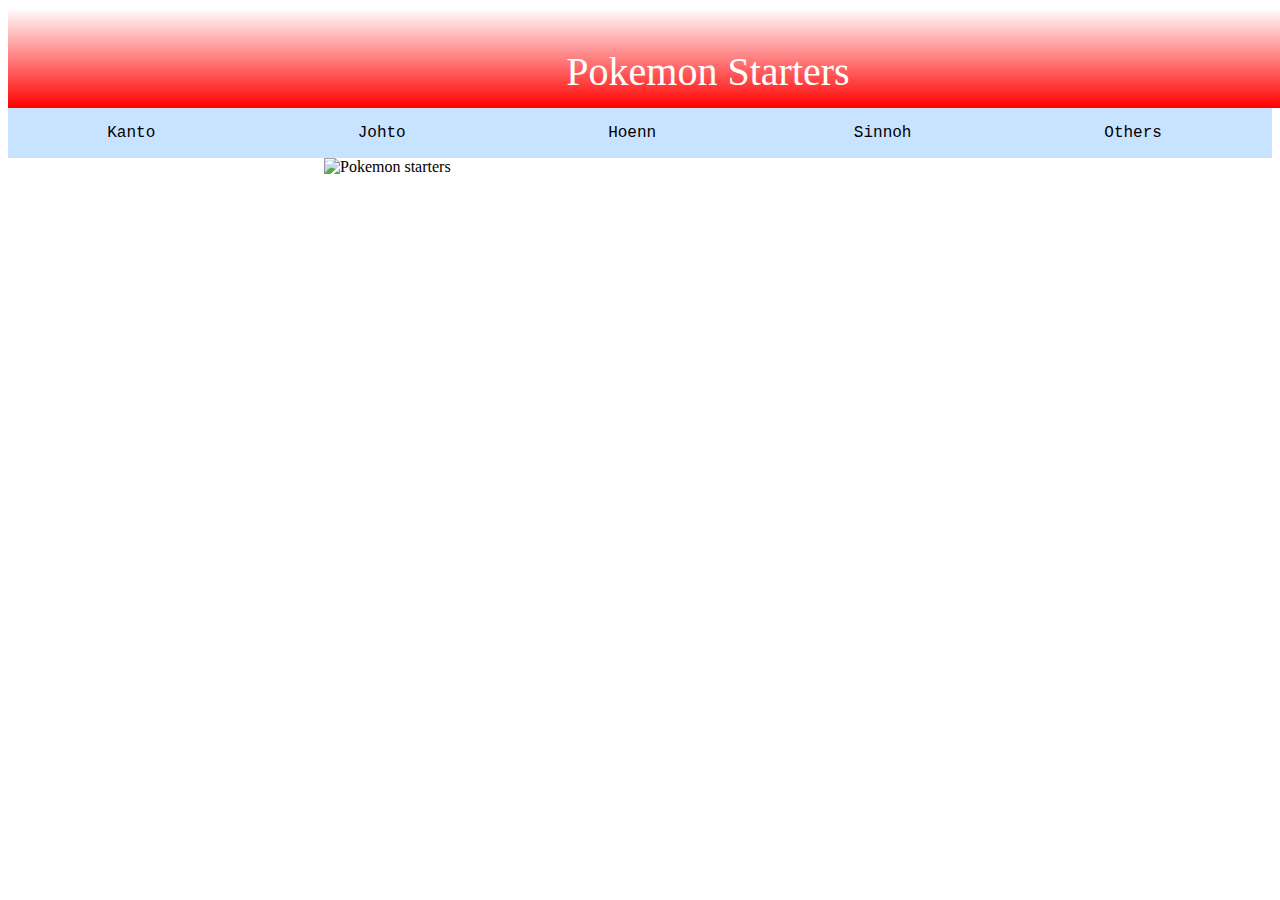
==== commit bf23038b: "animation and half gallery" ====
--- a/index.html
+++ b/index.html
@@ -4,25 +4,27 @@
 <head>
 	<meta http-equiv="Content-Type" content="text/html; charset=UTF-8">
     <meta http-equiv="X-UA-Compatible" content="IE=edge">
-    <title>Daniel Min</title>                           <!-- Give Title -->
+    <title>Pokemon Starters</title>                           <!-- Give Title -->
     <meta name="viewport" content="width=device-width, initial-scale=1">
     <link rel="stylesheet" type="text/css" href="./index_files/style.css">  <!-- Insert StyleSheet -->
-    <link rel="icon" href="https://cardadfar.github.io/stuco_webdev_website/assets/files/cool-icon.png"> 
+    <link rel="icon" href="torchic.png"> 
     <link rel ="stylesheet" type = "text/css" href= "style.css">
 </head>
 
 <body>
-	
+<div class=top-margin> 
+	<p class = "titletext" id = 'top'> Pokemon Starters </p>
+</div>
 <div class=navbar>
-	<a href='navbar.html' class=element> About Me </a>  
-	<a href='navbar.html' class=element> Education </a>
-	<a href='navbar.html' class=element> Experiences </a>
-	<a href='navbar.html' class=element> Skills </a>
-	<a href='navbar.html' class=element> Contact </a>
+	<a href='kanto.html' class=element> Kanto </a>  
+	<a href='johto.html' class=element> Johto </a>
+	<a href='hoenn.html' class=element> Hoenn </a>
+	<a href='sinnoh.html' class=element> Sinnoh </a>
+	<a href='others.html' class=element>  Others </a>
 </div>
-
-<img class = "profilePic" src = "DanielMinPic.JPG" alt = "Picture of Daniel Min" width = "2736px"height = "1824px">
-
+<div class= "profilePic">
+<img class = "center" src ="mainSeriesStarters.png"  alt = "Pokemon starters" width = "591px"height = "395px">
+</div>
 
 
 
--- a/style.css
+++ b/style.css
@@ -1,3 +1,120 @@
+
+
+.row {
+	margin: 4px - 8px;
+}
+
+.row, .row>.column{
+	padding: 8px;
+}
+
+.column {
+	float: left;
+	width: 20%;
+	height: 20%;
+}
+
+.row: after{
+	content: "";
+	display: table;
+	clear: both;
+}
+
+.info {
+	padding: 10px;
+	font-family: DS_Mysticora;
+}
+
+@media screen and (max-width: 900px) {
+	.column{
+		width:33%;
+		height:20%;
+	}
+}
+
+@media screen and (max-width: 600px) {
+	.column{
+		width:50%;
+		height:20%;
+	}
+}
+.gallery{
+	max-width:90%;
+	margin-left:5%;
+	height: auto;
+	position:relative;
+	float:left;
+}
+.gallery h1{
+	margin:0px;
+	font-size: 50px;
+
+}
+.artpost{
+	float:left;
+	width: 200px;
+	height: 200px
+	animation: spin 10s linear infinite;
+    /*Set our animation play state to paused initially */
+    animation-play-state: paused; 
+}
+
+.artpost img{
+	width: 90%;
+	height:70%;
+	margin-bottom:0px;
+	animation: spin 10s linear infinite;
+    /*Set our animation play state to paused initially */
+    animation-play-state: paused; 
+}
+.artpost p{
+	font-size:20px;
+	margin:0px;
+	font-weight:bold;
+}
+
+.artpost:hover {
+  /* Toggle our animation play state to running when we are hovering over our sticker */
+  animation-play-state: running;
+}
+
+
+@keyframes spin {
+  100% {transform: rotate(2turn); }
+}
+
+.profilePic {
+	width  : 100%;
+	height : auto;
+	display: block;
+	margin-left: auto;
+	 animation: spin 10s linear infinite;
+    /*Set our animation play state to paused initially */
+    animation-play-state: paused; 
+	right: auto;
+}
+
+.profilePic:hover {
+  /* Toggle our animation play state to running when we are hovering over our sticker */
+  animation-play-state: running;
+}
+
+
+@keyframes spin {
+  100% {transform: rotate(2turn); }
+}
+
+
+
+
+.navbarCurrent {
+	width: 100%;
+	height: 50px;
+	background: ;
+	position: sticky;
+	top:0;
+}
+
 .navbar { 
 	width: 100%;
 	height: 50px;
@@ -6,11 +123,22 @@
 	top:0;
 }
 
+.navbar > .element2 {
+	width: 19.5%;
+	line-height: 50px;
+	color: black;
+	display: inline-block;
+	margin: 100;
+	font-weight: bold;
+	background: #003366;
+	font-family: Courier New;
+	text-decoration: none;
+	text-align: center;
+}
 .navbar > .element {
 	width: 19.5%;
 	line-height: 50px;
 	color: black;
-	font-weight: bold;
 	display: inline-block;
 	margin: 100;
 	font-family: Courier New;
@@ -18,10 +146,35 @@
 	text-align: center;
 }
 
-.profilePic {
-	width  : 40%;
-	height : auto;
-	display: block;
-	margin-left: auto;
-	margin-right: auto;
-}	
+
+
+
+.top-margin {
+	background-image: linear-gradient(white, red);
+	/*background-color: #98C1EF; */
+	width: 10000px;
+	height: 100px;
+
+}
+.top-margin > .titletext {
+	width: 14%;
+	color: white;
+	text-align: center;
+	display: inline-block;
+	font-family: 'Great Vibes', cursive;
+	font-size: 40px;
+	text-decoration: none;
+	
+	animation-play-state: paused; 
+
+}
+
+.center {
+  display: block;
+  margin-left: auto;
+  margin-right: auto;
+  width: 50%;
+}
+
+
+
